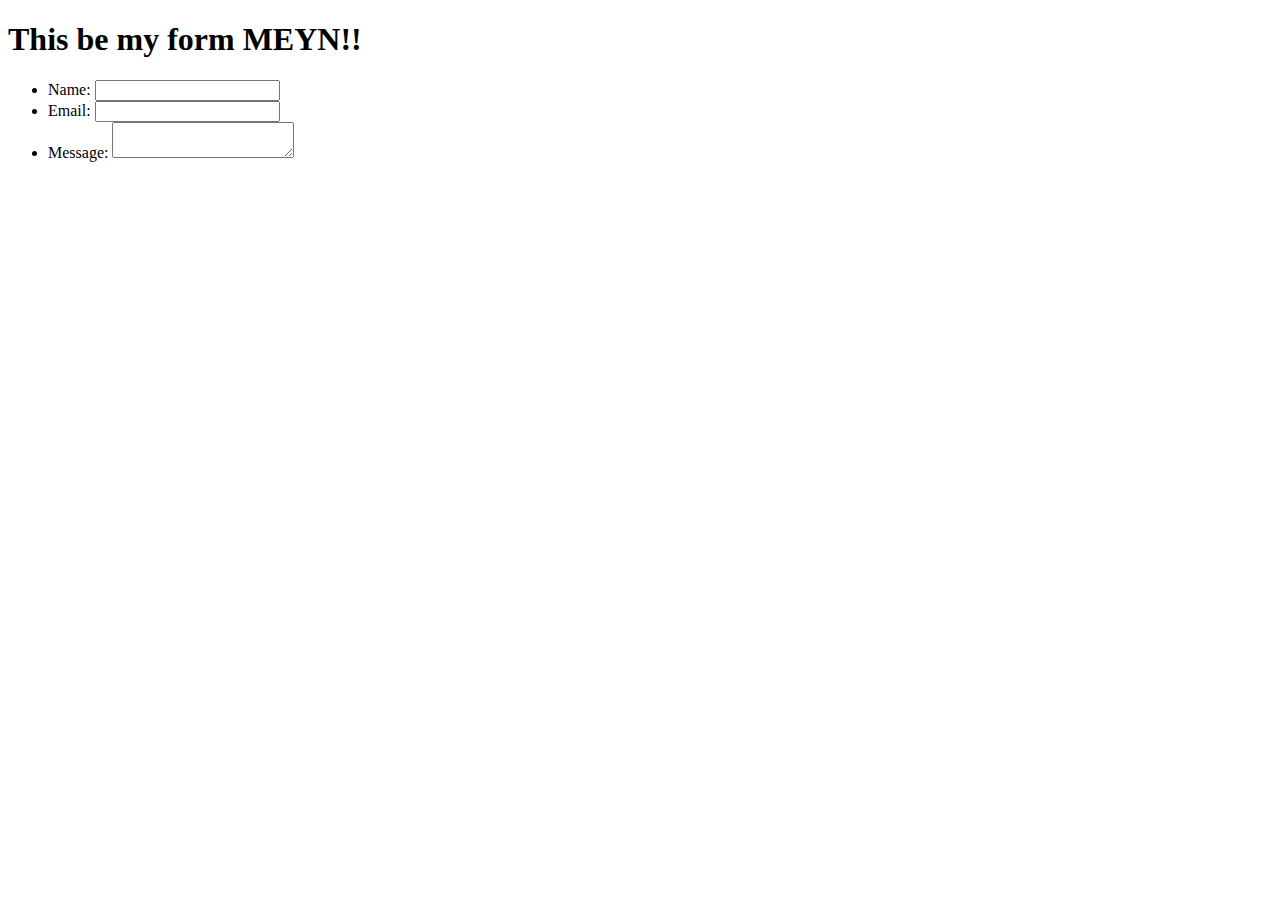
==== myFirstForm/index.html @ e3a53f3e "Add 3 inputs for my form: name, email, and message" ====
<!DOCTYPE html>
<html lang="en">
  <head>
    <meta charset="UTF-8" />
    <meta name="viewport" content="width=device-width, initial-scale=1.0" />
    <title>My First Form</title>
  </head>
  <body>
    <h1>This be my form MEYN!!</h1>

    <form action="/my-handling-form-page" method="post">
      <ul>
        <li>
          <label for="name">Name: </label>
          <input type="text" id="name" name="user_name" />
        </li>
        <li>
          <label for="mail">Email: </label>
          <input type="email" id="mail" name="user_email" />
        </li>
        <li>
          <label for="msg">Message: </label>
          <textarea id="msg" name="user_message"></textarea>
        </li>
      </ul>
    </form>

  </body>
</html>
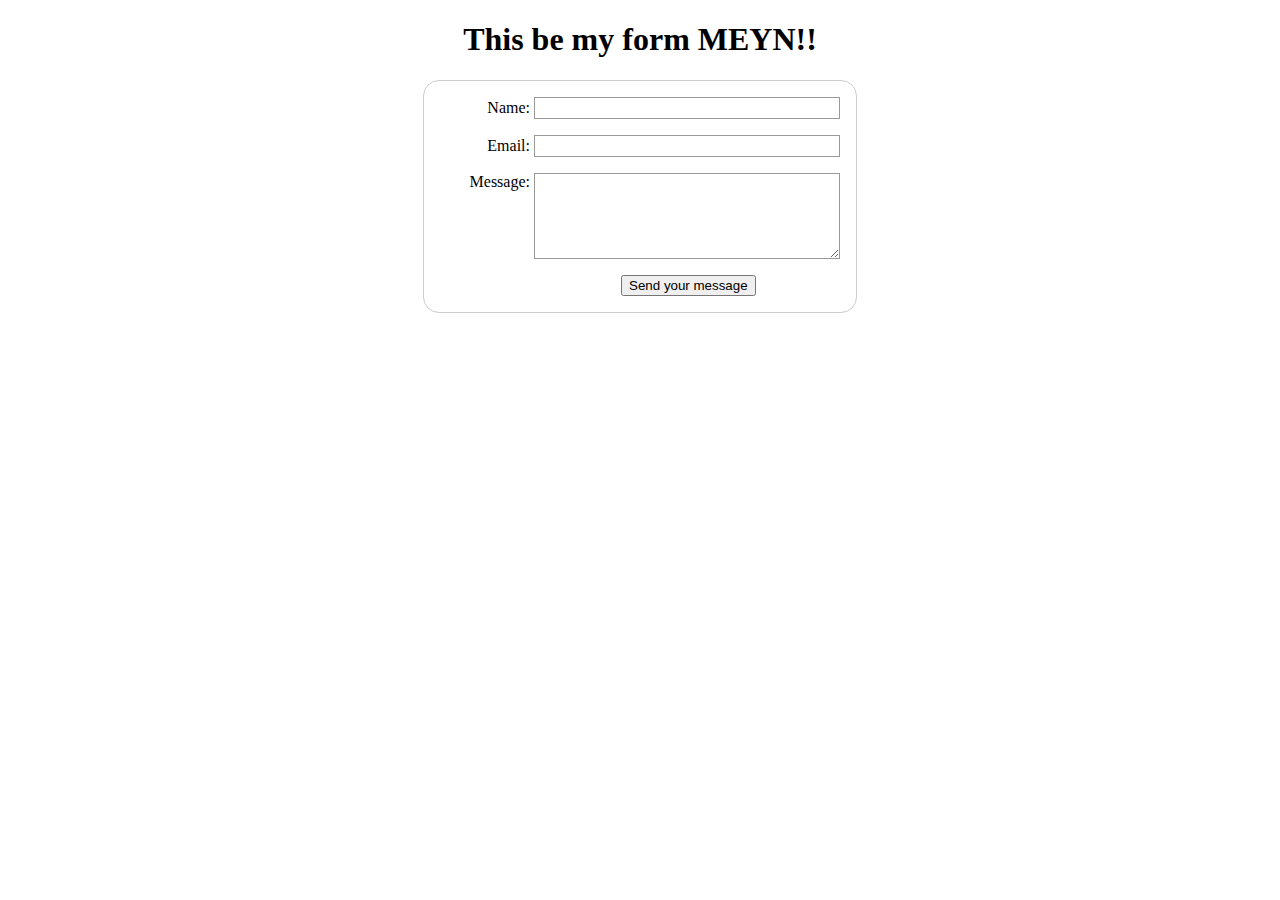
==== commit 32f61cac: "Add simple design to form" ====
--- a/myFirstForm/index.html
+++ b/myFirstForm/index.html
@@ -4,6 +4,7 @@
     <meta charset="UTF-8" />
     <meta name="viewport" content="width=device-width, initial-scale=1.0" />
     <title>My First Form</title>
+    <link rel="stylesheet" href="styles.css">
   </head>
   <body>
     <h1>This be my form MEYN!!</h1>
@@ -22,8 +23,10 @@
           <label for="msg">Message: </label>
           <textarea id="msg" name="user_message"></textarea>
         </li>
+        <li class="button">
+          <button type="submit">Send your message</button>
+        </li>
       </ul>
     </form>
-
   </body>
 </html>
--- a/myFirstForm/styles.css
+++ b/myFirstForm/styles.css
@@ -0,0 +1,65 @@
+:root {
+  box-sizing: border-box;
+}
+body {
+  text-align: center;
+}
+
+form {
+  display: inline-block;
+  padding: 1em;
+  border: 1px solid #ccc;
+  border-radius: 1em;
+}
+
+ul {
+  list-style-type: none;
+  padding: 0;
+  margin: 0;
+}
+
+form li + li {
+  margin-top: 1em;
+}
+
+label {
+  display: inline-block;
+  min-width: 90px;
+  text-align: right;
+}
+
+input,
+textarea {
+  /* To make sure that all text fields have the same font settings
+     By default, textareas have a monospace font */
+  font: 1em sans-serif;
+  /* Uniform text field size */
+  width: 300px;
+  /* Match form field borders */
+  border: 1px solid #999;
+}
+
+input:focus,
+textarea:focus {
+    /* Additional highlight for focused elements */
+  border-color: #000;border-color: #000;
+}
+
+textarea {
+    /* Align multiline text fields with their labels */
+  vertical-align: top;
+  /* Provide space to type some text */
+  height: 5em; vertical-align: top;
+    height: 5em;
+}
+
+.button{
+   /* Align buttons with the text fields */
+  padding-left: 90px; /* same size as the label elements */;
+}
+
+button{
+     /* This extra margin represent roughly the same space as the space
+     between the labels and their text fields */
+  margin-left: 0.5em;
+}